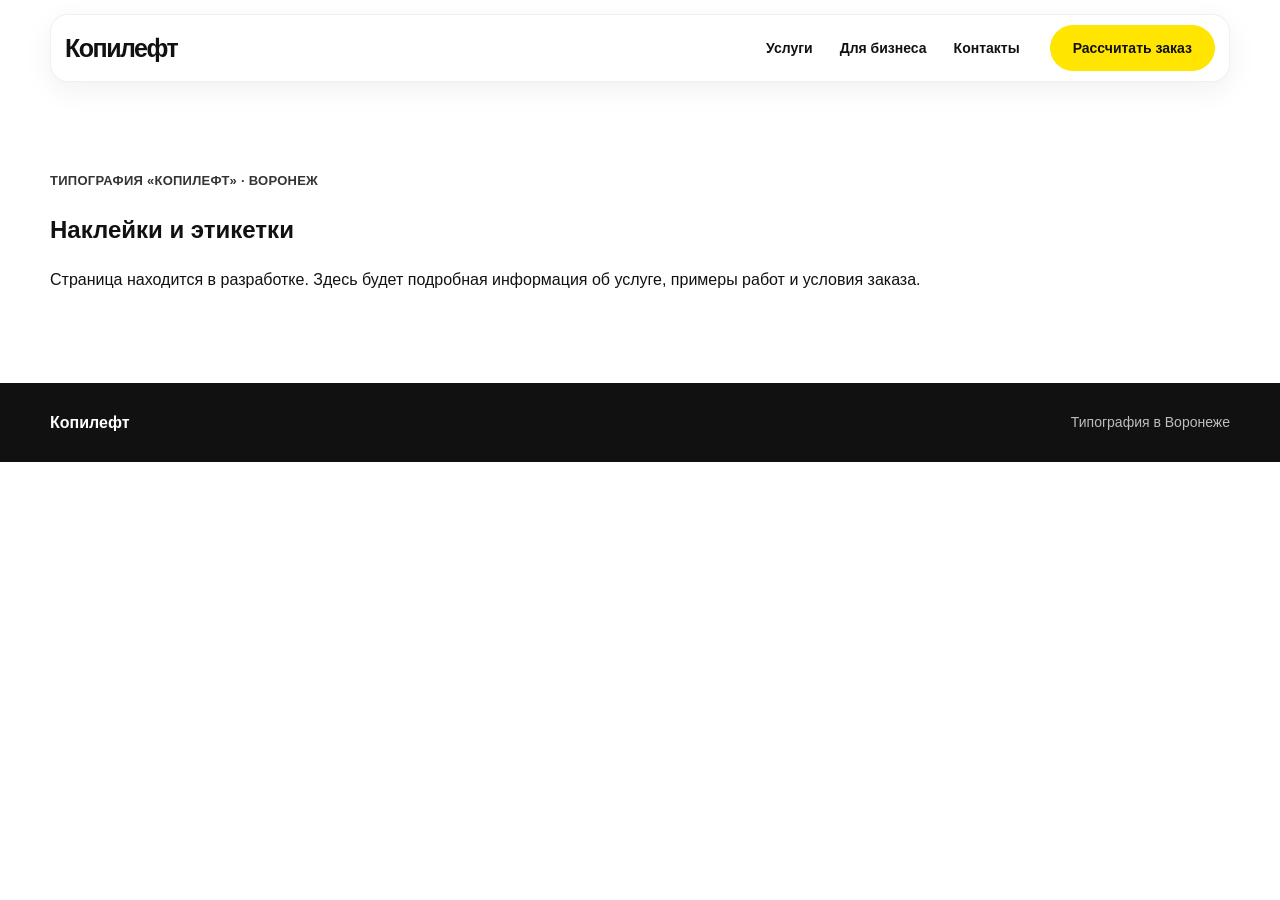
==== nakleiki-iz-vinilovoi-plenki/index.html @ ee1d6e31 "Добавлена структура страниц услуг" ====
﻿<!DOCTYPE html>
<html lang="ru">
<head>
  <meta charset="UTF-8">
  <meta name="viewport" content="width=device-width, initial-scale=1.0">
  <title>Наклейки и этикетки — Типография «Копилефт» в Воронеже</title>
  <meta name="description" content="Наклейки и этикетки для бизнеса в Воронеже. Типография «Копилефт».">
  <link rel="stylesheet" href="../styles.css">
</head>
<body>

<header class="site-header">
  <div class="container header-inner">
    <a class="logo" href="../">Копилефт</a>

    <nav class="main-nav" aria-label="Основная навигация">
      <a href="../#services">Услуги</a>
      <a href="../#business">Для бизнеса</a>
      <a href="../#contacts">Контакты</a>
    </nav>

    <a class="button button-yellow" href="../#calculator">
      Рассчитать заказ
    </a>
  </div>
</header>

<main>
  <section class="section page-intro">
    <div class="container">
      <p class="eyebrow">ТИПОГРАФИЯ «КОПИЛЕФТ» · ВОРОНЕЖ</p>
      <h1>Наклейки и этикетки</h1>
      <p>
        Страница находится в разработке. Здесь будет подробная
        информация об услуге, примеры работ и условия заказа.
      </p>
    </div>
  </section>
</main>

<footer class="site-footer">
  <div class="container footer-inner">
    <strong>Копилефт</strong>
    <span>Типография в Воронеже</span>
  </div>
</footer>

</body>
</html>
---- styles.css ----
:root {
  --black: #111111;
  --muted: #626262;
  --yellow: #ffe500;
  --blue: #1598e8;
  --light: #f7f7fb;
  --line: #e8e8ed;
  --white: #ffffff;
  --radius: 22px;
  --container: 1180px;
}

* {
  box-sizing: border-box;
}

html {
  scroll-behavior: smooth;
}

body {
  margin: 0;
  color: var(--black);
  background: var(--white);
  font-family: Arial, Helvetica, sans-serif;
  font-size: 16px;
  line-height: 1.45;
}

img {
  display: block;
  max-width: 100%;
}

a {
  color: inherit;
  text-decoration: none;
}

button,
input {
  font: inherit;
}

.container {
  width: min(var(--container), calc(100% - 64px));
  margin: 0 auto;
}

/* Шапка */

.site-header {
  position: relative;
  z-index: 10;
  padding: 14px 0;
  background: rgba(255, 255, 255, 0.94);
}

.header-inner {
  display: flex;
  min-height: 62px;
  align-items: center;
  gap: 30px;
  padding: 10px 14px;
  border: 1px solid rgba(0, 0, 0, 0.06);
  border-radius: 18px;
  background: var(--white);
  box-shadow: 0 8px 30px rgba(0, 0, 0, 0.06);
}

.logo {
  display: inline-flex;
  align-items: center;
  flex-shrink: 0;
  font-size: 25px;
  font-weight: 800;
  letter-spacing: -1.5px;
}

.logo-copy {
  color: var(--black);
}

.logo-mark {
  display: inline-flex;
  width: 30px;
  height: 30px;
  align-items: center;
  justify-content: center;
  margin: 0 2px;
  border: 3px solid var(--black);
  border-radius: 50%;
  font-size: 17px;
  line-height: 1;
}

.logo-left {
  color: var(--black);
}

.main-nav {
  display: flex;
  align-items: center;
  gap: 27px;
  margin-left: auto;
  font-size: 14px;
  font-weight: 700;
}

.main-nav a,
.location {
  white-space: nowrap;
}

.main-nav a {
  transition: opacity 0.2s ease;
}

.main-nav a:hover {
  opacity: 0.55;
}

.header-actions {
  display: flex;
  align-items: center;
  gap: 14px;
}

.location {
  color: var(--black);
  font-size: 14px;
  font-weight: 700;
}

.menu-button {
  display: none;
  padding: 4px;
  border: 0;
  background: transparent;
  cursor: pointer;
  font-size: 24px;
}

/* Кнопки */

.button {
  display: inline-flex;
  min-height: 46px;
  align-items: center;
  justify-content: center;
  gap: 10px;
  padding: 12px 22px;
  border: 1px solid var(--black);
  border-radius: 999px;
  font-size: 14px;
  font-weight: 700;
  line-height: 1;
  cursor: pointer;
  transition:
    transform 0.2s ease,
    box-shadow 0.2s ease,
    background 0.2s ease;
}

.button:hover {
  transform: translateY(-2px);
  box-shadow: 0 7px 16px rgba(0, 0, 0, 0.12);
}

.button-yellow {
  border-color: var(--yellow);
  background: var(--yellow);
  color: var(--black);
}

.button-white {
  border-color: #d9d9df;
  background: var(--white);
  color: var(--black);
}

/* Общие секции */

.section {
  padding: 76px 0;
}

.section h2,
.final-cta h2 {
  margin: 0 0 30px;
  font-size: clamp(30px, 4vw, 46px);
  line-height: 1.05;
  letter-spacing: -1.8px;
}

.eyebrow {
  margin: 0 0 22px;
  color: #343434;
  font-size: 13px;
  font-weight: 800;
  letter-spacing: 0.02em;
}

/* Первый экран */

.hero {
  overflow: hidden;
  padding: 68px 0 75px;
  background:
    radial-gradient(circle at 92% 20%, rgba(255, 229, 0, 0.16), transparent 22%),
    linear-gradient(135deg, #fff 0%, #f7f7fb 100%);
}

.hero-grid {
  display: grid;
  min-height: 540px;
  grid-template-columns: minmax(0, 0.9fr) minmax(440px, 1.1fr);
  align-items: center;
  gap: 45px;
}

.hero-content {
  position: relative;
  z-index: 1;
}

.hero h1 {
  max-width: 650px;
  margin: 0 0 22px;
  font-size: clamp(48px, 6vw, 76px);
  line-height: 0.98;
  letter-spacing: -4px;
}

.hero-text {
  max-width: 560px;
  margin: 0 0 24px;
  font-size: 20px;
  line-height: 1.35;
}

.hero-note {
  max-width: 440px;
  margin: 0 0 27px;
  padding-left: 14px;
  border-left: 4px solid var(--yellow);
  font-size: 15px;
  font-weight: 700;
  line-height: 1.35;
}

.hero-buttons {
  display: flex;
  flex-wrap: wrap;
  gap: 12px;
}

.hero-location {
  margin: 34px 0 0;
  color: #3e3e3e;
  font-size: 14px;
  font-weight: 700;
  line-height: 1.4;
}

.hero-image {
  position: relative;
  min-height: 500px;
  overflow: hidden;
  border-radius: 34px;
}

.hero-image::after {
  position: absolute;
  inset: 0;
  background: linear-gradient(90deg, rgba(247, 247, 251, 0.2), transparent 35%);
  content: "";
  pointer-events: none;
}

.hero-image picture,
.hero-image img {
  width: 100%;
  height: 100%;
}

.hero-image img {
  object-fit: cover;
  object-position: center;
}

/* Карточки услуг */

.service-grid {
  display: grid;
  grid-template-columns: repeat(3, 1fr);
  gap: 22px;
}

.service-card {
  overflow: hidden;
  border: 1px solid var(--line);
  border-radius: var(--radius);
  background: var(--white);
  box-shadow: 0 8px 25px rgba(0, 0, 0, 0.05);
}

.service-image {
  height: 175px;
  background-position: center;
  background-size: cover;
  background-repeat: no-repeat;
}

.service-image-stickers {
  background:
    radial-gradient(circle at 25% 35%, #d7e7ff 0 8%, transparent 9%),
    radial-gradient(circle at 65% 58%, #ffe85b 0 10%, transparent 11%),
    radial-gradient(circle at 78% 25%, #ff72bd 0 8%, transparent 9%),
    linear-gradient(135deg, #eef1f5, #cbd1d9);
}

.service-image-wide {
  background:
    linear-gradient(140deg, #ee35b0, #00aeea 40%, #ffe500 75%, #7946d8);
}

.service-image-riso {
  background:
    linear-gradient(145deg, #151515, #5149d4 45%, #f2cf29 46%, #e8e8e8 75%);
}

.service-card-content {
  padding: 24px;
}

.service-card h3,
.task-card h3,
.benefit h3 {
  margin: 0 0 10px;
  font-size: 20px;
  line-height: 1.1;
}

.service-card p {
  min-height: 88px;
  margin: 0 0 20px;
  color: var(--muted);
  font-size: 15px;
}

/* Калькулятор-заглушка */

.calculator-section {
  background: var(--light);
}

.calculator-box {
  display: grid;
  grid-template-columns: 0.85fr 1.15fr;
  align-items: center;
  gap: 35px;
  padding: 38px;
  border-radius: 26px;
  background: #f0f0f8;
}

.calculator-intro h2 {
  margin-bottom: 14px;
}

.calculator-intro p {
  margin: 0;
  color: var(--muted);
}

.calculator-placeholder {
  min-height: 220px;
  display: flex;
  align-items: center;
  justify-content: center;
  padding: 30px;
  border: 1px dashed #b9bac6;
  border-radius: 18px;
  color: var(--muted);
  text-align: center;
}

/* Преимущества */

.benefits-grid {
  display: grid;
  grid-template-columns: repeat(4, 1fr);
  gap: 30px;
}

.benefit {
  padding: 4px 0 24px;
  border-bottom: 1px solid #d9d9df;
}

.benefit-icon {
  display: flex;
  width: 48px;
  height: 48px;
  align-items: center;
  justify-content: center;
  margin-bottom: 18px;
  border-radius: 50%;
  background: #e6f3ff;
  color: var(--blue);
  font-size: 24px;
  font-weight: 700;
}

.benefit p,
.task-card p {
  margin: 0;
  color: var(--muted);
}

/* Задачи */

.task-grid {
  display: grid;
  grid-template-columns: repeat(4, 1fr);
  gap: 16px;
}

.task-card {
  min-height: 190px;
  padding: 25px;
  border-radius: 18px;
  background: var(--light);
}

.task-icon {
  display: flex;
  width: 45px;
  height: 45px;
  align-items: center;
  justify-content: center;
  margin-bottom: 17px;
  border-radius: 13px;
  background: #fff0a2;
  color: #907800;
  font-size: 23px;
}

/* Этапы заказа */

.order-section {
  background: #fff;
}

.steps-grid {
  display: grid;
  grid-template-columns: repeat(6, 1fr);
  gap: 14px;
}

.step {
  position: relative;
  text-align: center;
}

.step:not(:last-child)::after {
  position: absolute;
  top: 23px;
  right: -12px;
  color: #969696;
  content: "→";
  font-size: 22px;
}

.step span {
  display: flex;
  width: 46px;
  height: 46px;
  align-items: center;
  justify-content: center;
  margin: 0 auto 16px;
  border-radius: 50%;
  background: #dcefff;
  color: var(--blue);
  font-size: 18px;
  font-weight: 700;
}

.step p {
  margin: 0;
  font-size: 14px;
  font-weight: 700;
}

/* Финальный призыв */

.final-cta {
  overflow: hidden;
  padding: 70px 0;
  background:
    radial-gradient(circle at 0% 110%, #ee00bb 0 7%, transparent 17%),
    radial-gradient(circle at 100% 100%, #ffe500 0 8%, transparent 19%),
    #f5f5fa;
}

.final-cta-inner {
  display: flex;
  align-items: center;
  justify-content: space-between;
  gap: 35px;
}

.final-cta h2 {
  margin-bottom: 14px;
}

.final-cta p {
  max-width: 550px;
  margin: 0;
  color: var(--muted);
}

.final-cta-buttons {
  display: flex;
  flex-shrink: 0;
  flex-wrap: wrap;
  gap: 10px;
}

/* Подвал */

.site-footer {
  padding: 28px 0;
  background: var(--black);
  color: var(--white);
}

.footer-inner {
  display: flex;
  align-items: center;
  justify-content: space-between;
  gap: 20px;
}

.footer-inner span {
  color: #bdbdbd;
  font-size: 14px;
}

/* Адаптация */

@media (max-width: 1050px) {
  .main-nav {
    gap: 16px;
  }

  .location {
    display: none;
  }

  .hero-grid {
    grid-template-columns: 1fr 0.9fr;
  }

  .hero h1 {
    font-size: clamp(44px, 6vw, 64px);
  }

  .steps-grid {
    grid-template-columns: repeat(3, 1fr);
    row-gap: 32px;
  }

  .step:nth-child(3)::after {
    display: none;
  }
}

@media (max-width: 800px) {
  .container {
    width: min(var(--container), calc(100% - 36px));
  }

  .site-header {
    padding: 9px 0;
  }

  .header-inner {
    position: relative;
  }

  .main-nav {
    position: absolute;
    top: calc(100% + 8px);
    right: 0;
    left: 0;
    display: none;
    flex-direction: column;
    align-items: stretch;
    gap: 0;
    padding: 12px;
    border: 1px solid var(--line);
    border-radius: 16px;
    background: var(--white);
    box-shadow: 0 12px 30px rgba(0, 0, 0, 0.1);
  }

  .main-nav.is-open {
    display: flex;
  }

  .main-nav a {
    padding: 13px 10px;
  }

  .header-actions {
    margin-left: auto;
  }

  .header-actions .button {
    display: none;
  }

  .menu-button {
    display: block;
  }

  .hero {
    padding: 48px 0 58px;
  }

  .hero-grid {
    display: flex;
    flex-direction: column;
    align-items: stretch;
    gap: 35px;
  }

  .hero h1 {
    font-size: clamp(43px, 12vw, 62px);
    letter-spacing: -3px;
  }

  .hero-text {
    font-size: 18px;
  }

  .hero-image {
    min-height: auto;
    aspect-ratio: 1 / 1;
    border-radius: 26px;
  }

  .service-grid,
  .calculator-box {
    grid-template-columns: 1fr;
  }

  .benefits-grid {
    grid-template-columns: repeat(2, 1fr);
  }

  .task-grid {
    grid-template-columns: repeat(2, 1fr);
  }

  .steps-grid {
    grid-template-columns: repeat(2, 1fr);
  }

  .step:nth-child(2)::after,
  .step:nth-child(4)::after,
  .step:nth-child(6)::after {
    display: none;
  }

  .final-cta-inner {
    align-items: flex-start;
    flex-direction: column;
  }
}

@media (max-width: 520px) {
  .container {
    width: calc(100% - 28px);
  }

  .header-inner {
    padding: 8px 10px;
  }

  .logo {
    font-size: 22px;
  }

  .logo-mark {
    width: 27px;
    height: 27px;
    font-size: 15px;
  }

  .section {
    padding: 54px 0;
  }

  .section h2,
  .final-cta h2 {
    font-size: 34px;
  }

  .hero h1 {
    font-size: 46px;
  }

  .hero-buttons,
  .hero-buttons .button,
  .final-cta-buttons,
  .final-cta-buttons .button {
    width: 100%;
  }

  .hero-buttons .button,
  .final-cta-buttons .button {
    justify-content: center;
  }

  .service-grid,
  .benefits-grid,
  .task-grid,
  .steps-grid {
    grid-template-columns: 1fr;
  }

  .service-image {
    height: 190px;
  }

  .service-card p {
    min-height: auto;
  }

  .calculator-box {
    padding: 24px 18px;
  }

  .step:not(:last-child)::after {
    display: none;
  }

  .step {
    display: grid;
    grid-template-columns: 46px 1fr;
    align-items: center;
    gap: 16px;
    text-align: left;
  }

  .step span {
    margin: 0;
  }

  .footer-inner {
    align-items: flex-start;
    flex-direction: column;
  }
}
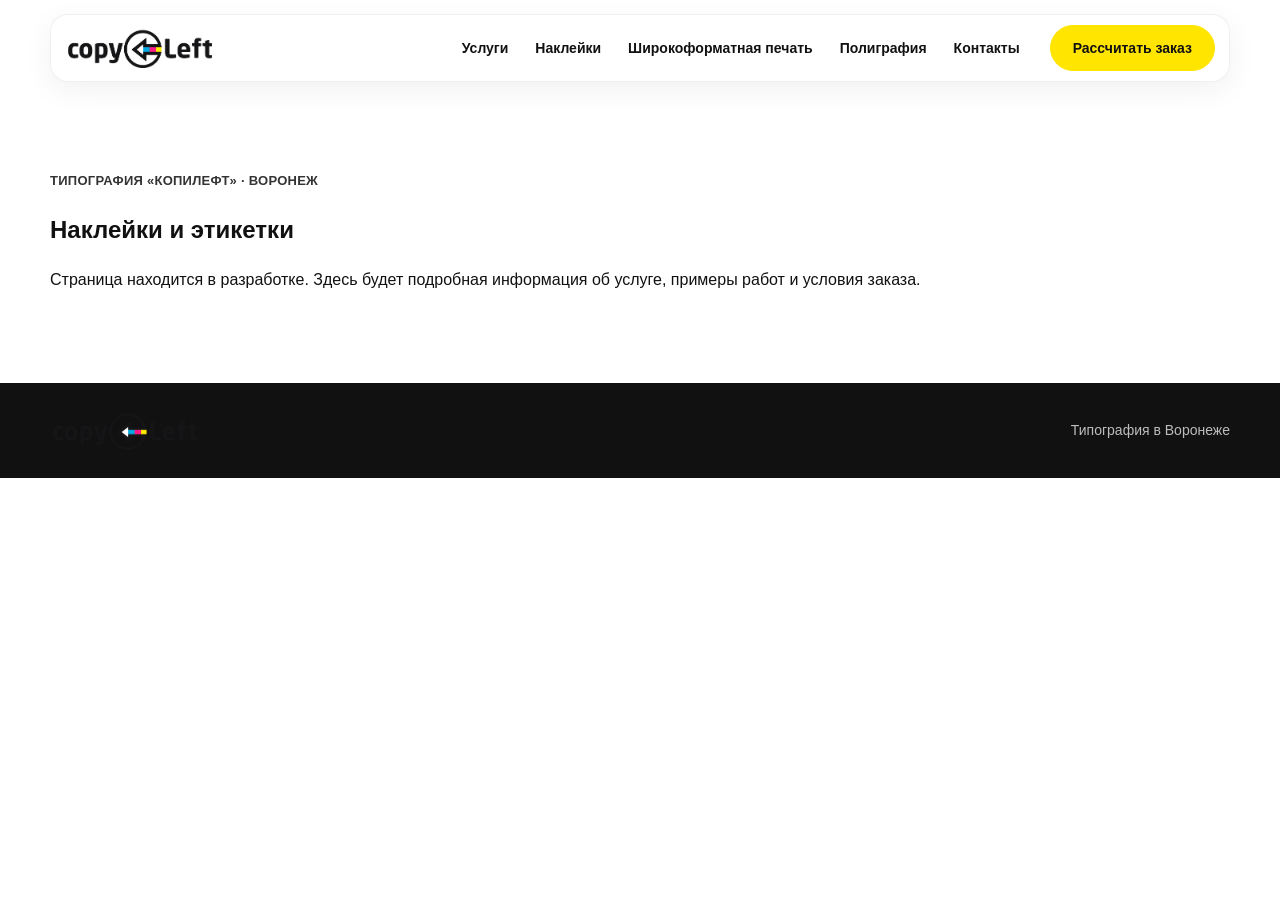
==== commit 37de0e98: "Добавлен логотип и навигация" ====
--- a/nakleiki-iz-vinilovoi-plenki/index.html
+++ b/nakleiki-iz-vinilovoi-plenki/index.html
@@ -11,11 +11,15 @@
 
 <header class="site-header">
   <div class="container header-inner">
-    <a class="logo" href="../">Копилефт</a>
+    <a class="logo" href="../">
+      <img src="../images/logo.png" alt="Копилефт — типография в Воронеже">
+    </a>
 
     <nav class="main-nav" aria-label="Основная навигация">
       <a href="../#services">Услуги</a>
-      <a href="../#business">Для бизнеса</a>
+      <a href="../nakleiki-iz-vinilovoi-plenki/">Наклейки</a>
+      <a href="../shirokoformatnaya-pechat/">Широкоформатная печать</a>
+      <a href="../tipographiya/">Полиграфия</a>
       <a href="../#contacts">Контакты</a>
     </nav>
 
@@ -40,7 +44,9 @@
 
 <footer class="site-footer">
   <div class="container footer-inner">
-    <strong>Копилефт</strong>
+    <a class="footer-logo" href="../">
+      <img src="../images/logo.png" alt="Копилефт">
+    </a>
     <span>Типография в Воронеже</span>
   </div>
 </footer>
--- a/styles.css
+++ b/styles.css
@@ -764,4 +764,33 @@
     align-items: flex-start;
     flex-direction: column;
   }
-}+}
+
+/* Логотип в шапке и подвале */
+.logo img {
+  display: block;
+  width: 150px;
+  height: auto;
+  max-height: 42px;
+  object-fit: contain;
+}
+
+.footer-logo {
+  display: inline-flex;
+  align-items: center;
+}
+
+.footer-logo img {
+  display: block;
+  width: 150px;
+  height: auto;
+  max-height: 42px;
+  object-fit: contain;
+}
+
+@media (max-width: 520px) {
+  .logo img,
+  .footer-logo img {
+    width: 125px;
+  }
+}
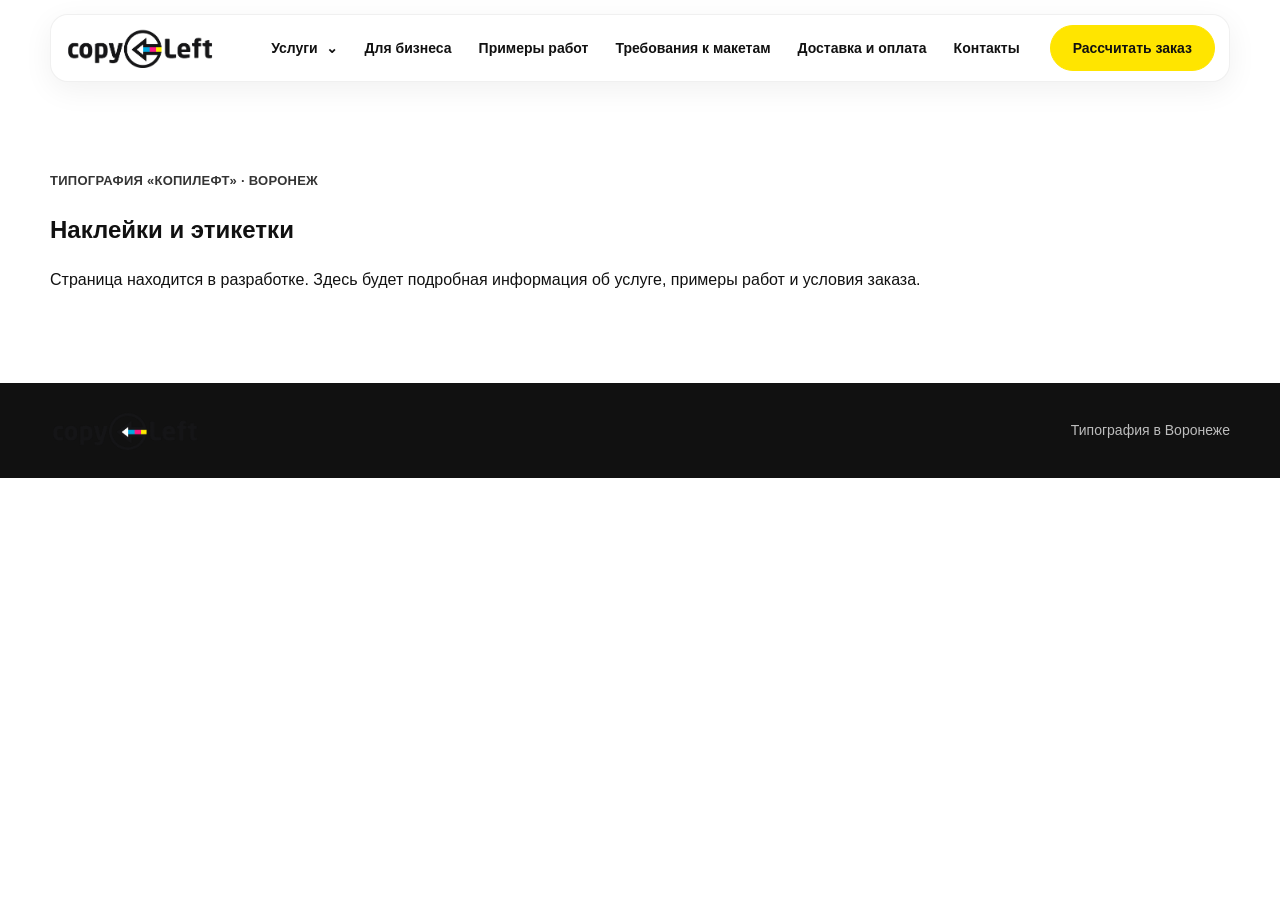
==== commit 6b2127cf: "Обновить структуру услуг и навигацию" ====
--- a/nakleiki-iz-vinilovoi-plenki/index.html
+++ b/nakleiki-iz-vinilovoi-plenki/index.html
@@ -1,4 +1,4 @@
-﻿<!DOCTYPE html>
+<!DOCTYPE html>
 <html lang="ru">
 <head>
   <meta charset="UTF-8">
@@ -15,13 +15,23 @@
       <img src="../images/logo.png" alt="Копилефт — типография в Воронеже">
     </a>
 
-    <nav class="main-nav" aria-label="Основная навигация">
-      <a href="../#services">Услуги</a>
-      <a href="../nakleiki-iz-vinilovoi-plenki/">Наклейки</a>
-      <a href="../shirokoformatnaya-pechat/">Широкоформатная печать</a>
-      <a href="../tipographiya/">Полиграфия</a>
-      <a href="../#contacts">Контакты</a>
-    </nav>
+          <nav class="main-nav" aria-label="Основная навигация">
+        <div class="nav-dropdown">
+          <button class="nav-dropdown-toggle" type="button" aria-expanded="false">Услуги <span>⌄</span></button>
+          <div class="nav-dropdown-menu">
+            <a href="../nakleiki-iz-vinilovoi-plenki/">Наклейки и этикетки</a>
+            <a href="../shirokoformatnaya-pechat/">Широкоформатная печать</a>
+            <a href="../nakleiki-na-avto/">Наклейки на авто</a>
+            <a href="../tipographiya/">Полиграфия</a>
+            <a href="../tablichki-plastikovye/">Пластиковые таблички</a>
+          </div>
+        </div>
+        <a href="../#business">Для бизнеса</a>
+        <a href="../#works">Примеры работ</a>
+        <a href="../#prepress">Требования к макетам</a>
+        <a href="../#delivery">Доставка и оплата</a>
+        <a href="../#contacts">Контакты</a>
+      </nav>
 
     <a class="button button-yellow" href="../#calculator">
       Рассчитать заказ
--- a/styles.css
+++ b/styles.css
@@ -794,3 +794,19 @@
     width: 125px;
   }
 }
+
+
+/* Выпадающее меню и информационные блоки */
+.nav-dropdown { position: relative; }
+.nav-dropdown-toggle { border: 0; padding: 0; background: transparent; color: inherit; font: inherit; cursor: pointer; white-space: nowrap; }
+.nav-dropdown-toggle span { margin-left: 4px; }
+.nav-dropdown-menu { position: absolute; top: calc(100% + 14px); left: -14px; display: none; min-width: 235px; padding: 8px; border: 1px solid var(--line); border-radius: 14px; background: var(--white); box-shadow: 0 12px 30px rgba(0,0,0,.12); }
+.nav-dropdown:hover .nav-dropdown-menu, .nav-dropdown:focus-within .nav-dropdown-menu, .nav-dropdown.is-open .nav-dropdown-menu { display: grid; }
+.nav-dropdown-menu a { padding: 10px 12px; border-radius: 9px; }
+.nav-dropdown-menu a:hover { background: var(--soft); opacity: 1; }
+.info-grid { display: grid; grid-template-columns: repeat(3, 1fr); gap: 20px; }
+.info-card { padding: 26px; border: 1px solid var(--line); border-radius: var(--radius); background: var(--white); }
+.info-card h3 { margin-top: 0; }
+.info-columns { display: grid; grid-template-columns: .8fr 1.2fr; gap: 60px; align-items: start; }
+.section-muted { background: var(--soft); }
+@media (max-width: 800px) { .nav-dropdown-menu { position: static; min-width: 0; margin: 0 0 8px; box-shadow: none; } .nav-dropdown-toggle { width: 100%; padding: 13px 10px; text-align: left; } .nav-dropdown { border-bottom: 1px solid var(--line); } .info-grid, .info-columns { grid-template-columns: 1fr; gap: 18px; } }
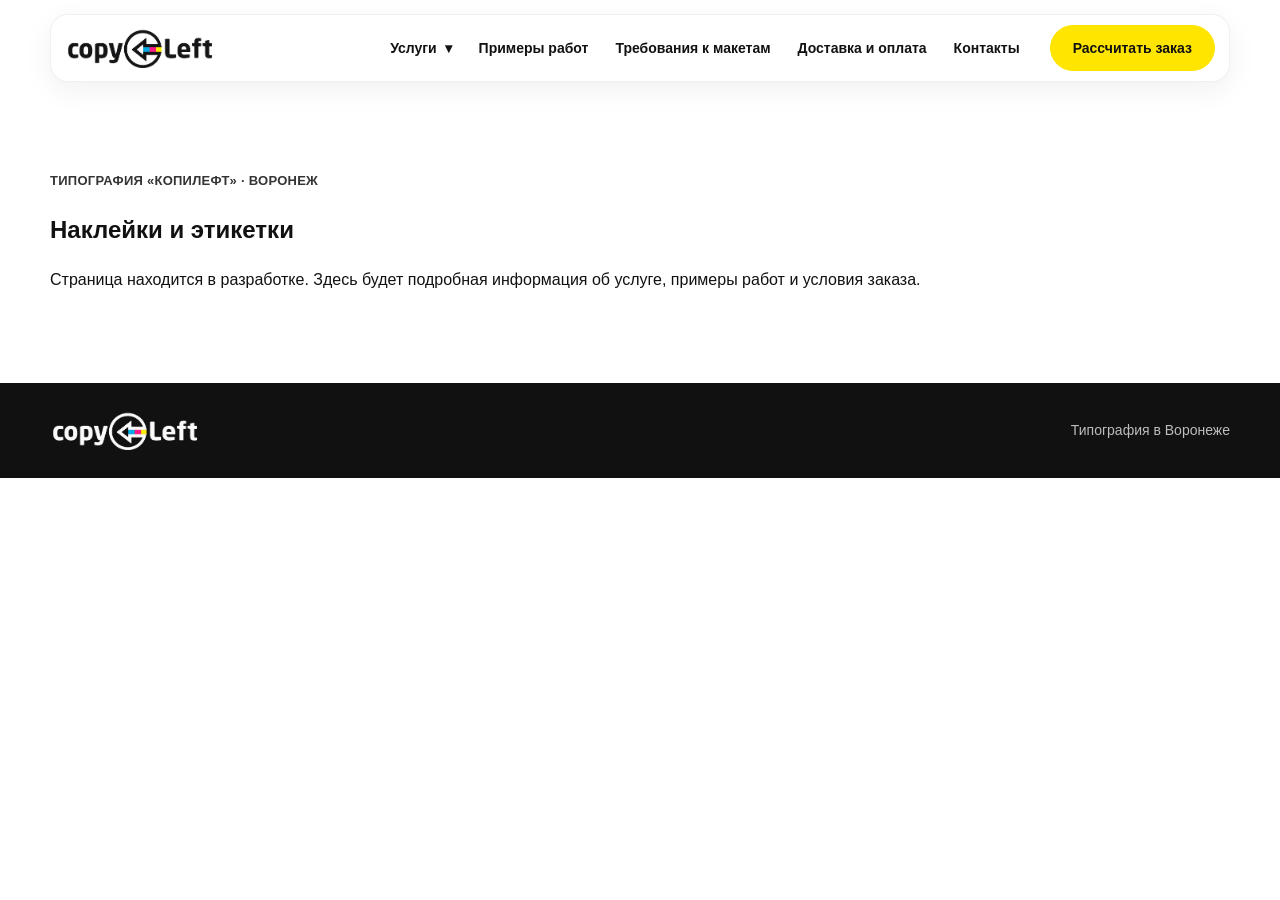
==== commit 3548aa50: "обавить галерею работ и иконки заказа" ====
--- a/nakleiki-iz-vinilovoi-plenki/index.html
+++ b/nakleiki-iz-vinilovoi-plenki/index.html
@@ -15,9 +15,9 @@
       <img src="../images/logo.png" alt="Копилефт — типография в Воронеже">
     </a>
 
-          <nav class="main-nav" aria-label="Основная навигация">
+          <nav id="main-navigation" class="main-nav" aria-label="Основная навигация">
         <div class="nav-dropdown">
-          <button class="nav-dropdown-toggle" type="button" aria-expanded="false">Услуги <span>⌄</span></button>
+          <button class="nav-dropdown-toggle" type="button" aria-expanded="false">Услуги <span aria-hidden="true">▾</span></button>
           <div class="nav-dropdown-menu">
             <a href="../nakleiki-iz-vinilovoi-plenki/">Наклейки и этикетки</a>
             <a href="../shirokoformatnaya-pechat/">Широкоформатная печать</a>
@@ -26,13 +26,14 @@
             <a href="../tablichki-plastikovye/">Пластиковые таблички</a>
           </div>
         </div>
-        <a href="../#business">Для бизнеса</a>
+
         <a href="../#works">Примеры работ</a>
         <a href="../#prepress">Требования к макетам</a>
         <a href="../#delivery">Доставка и оплата</a>
         <a href="../#contacts">Контакты</a>
       </nav>
 
+    <button class="menu-button" type="button" aria-label="Открыть меню" aria-expanded="false" aria-controls="main-navigation">☰</button>
     <a class="button button-yellow" href="../#calculator">
       Рассчитать заказ
     </a>
@@ -55,11 +56,12 @@
 <footer class="site-footer">
   <div class="container footer-inner">
     <a class="footer-logo" href="../">
-      <img src="../images/logo.png" alt="Копилефт">
+      <img src="../images/logo-wh.png" alt="Копилефт">
     </a>
     <span>Типография в Воронеже</span>
   </div>
 </footer>
 
+<script src="../script.js"></script>
 </body>
 </html>
--- a/styles.css
+++ b/styles.css
@@ -206,9 +206,7 @@
 .hero {
   overflow: hidden;
   padding: 68px 0 75px;
-  background:
-    radial-gradient(circle at 92% 20%, rgba(255, 229, 0, 0.16), transparent 22%),
-    linear-gradient(135deg, #fff 0%, #f7f7fb 100%);
+  background: #d6d6db;
 }
 
 .hero-grid {
@@ -268,6 +266,7 @@
   min-height: 500px;
   overflow: hidden;
   border-radius: 34px;
+  background: #d6d6db;
 }
 
 .hero-image::after {
@@ -800,8 +799,9 @@
 .nav-dropdown { position: relative; }
 .nav-dropdown-toggle { border: 0; padding: 0; background: transparent; color: inherit; font: inherit; cursor: pointer; white-space: nowrap; }
 .nav-dropdown-toggle span { margin-left: 4px; }
-.nav-dropdown-menu { position: absolute; top: calc(100% + 14px); left: -14px; display: none; min-width: 235px; padding: 8px; border: 1px solid var(--line); border-radius: 14px; background: var(--white); box-shadow: 0 12px 30px rgba(0,0,0,.12); }
-.nav-dropdown:hover .nav-dropdown-menu, .nav-dropdown:focus-within .nav-dropdown-menu, .nav-dropdown.is-open .nav-dropdown-menu { display: grid; }
+.nav-dropdown-menu { position: absolute; top: 100%; left: -14px; display: none; min-width: 235px; padding: 8px; border: 1px solid var(--line); border-radius: 14px; background: var(--white); box-shadow: 0 12px 30px rgba(0,0,0,.12); }
+.nav-dropdown.is-open .nav-dropdown-menu { display: grid; }
+@media (hover: hover) and (pointer: fine) { .nav-dropdown:hover .nav-dropdown-menu { display: grid; } }
 .nav-dropdown-menu a { padding: 10px 12px; border-radius: 9px; }
 .nav-dropdown-menu a:hover { background: var(--soft); opacity: 1; }
 .info-grid { display: grid; grid-template-columns: repeat(3, 1fr); gap: 20px; }
@@ -810,3 +810,13 @@
 .info-columns { display: grid; grid-template-columns: .8fr 1.2fr; gap: 60px; align-items: start; }
 .section-muted { background: var(--soft); }
 @media (max-width: 800px) { .nav-dropdown-menu { position: static; min-width: 0; margin: 0 0 8px; box-shadow: none; } .nav-dropdown-toggle { width: 100%; padding: 13px 10px; text-align: left; } .nav-dropdown { border-bottom: 1px solid var(--line); } .info-grid, .info-columns { grid-template-columns: 1fr; gap: 18px; } }
+
+@media (max-width: 800px) { .header-inner > .menu-button { margin-left: auto; } .header-inner > .button { display: none; } }
+
+/* order-step-icons */
+.step-image { display: block; width: 64px; height: 64px; object-fit: contain; margin: 0 auto 16px; }
+.step:not(:last-child)::after { top: 32px; }
+@media (max-width: 520px) {
+  .step { grid-template-columns: 64px 1fr; }
+  .step-image { margin: 0; }
+}
